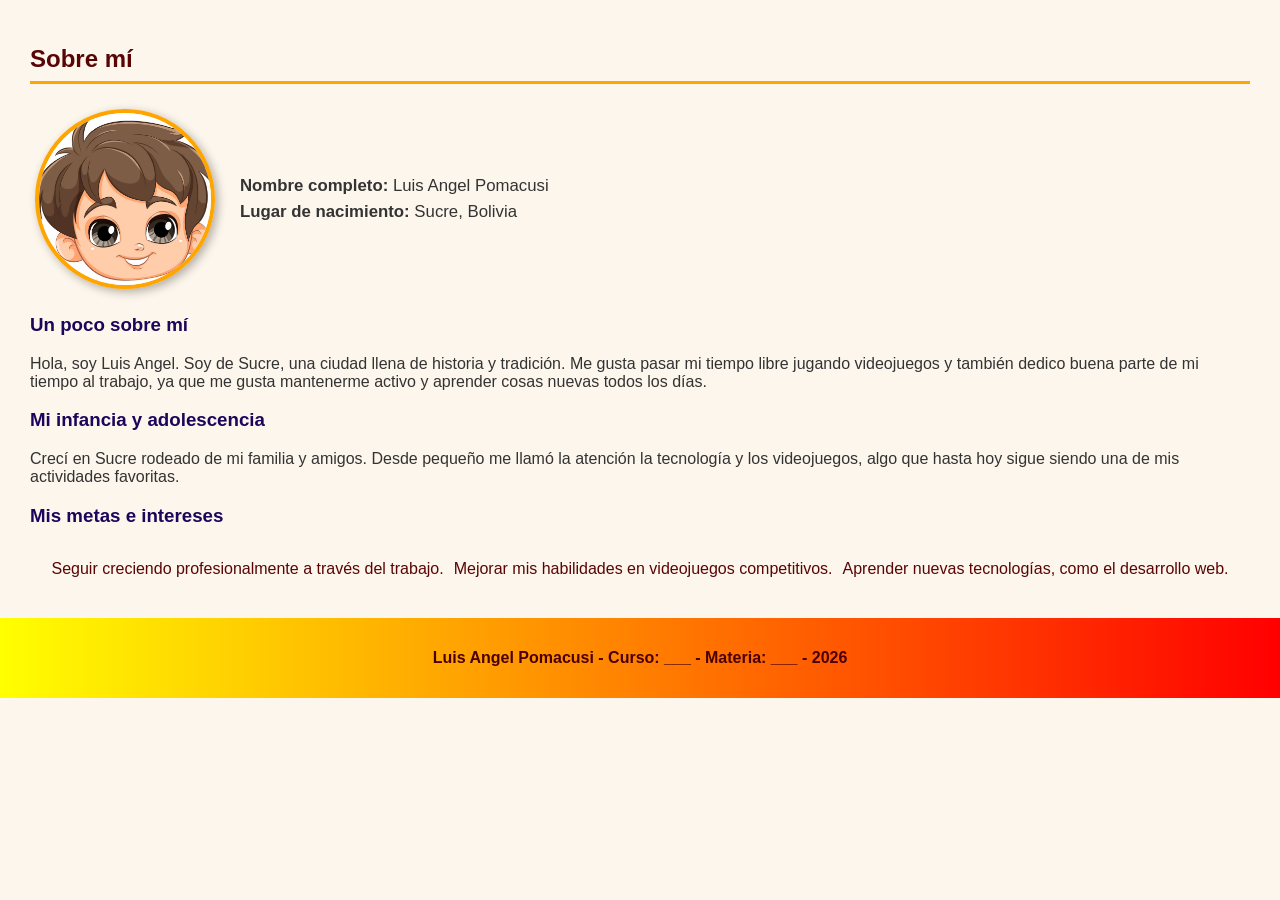
==== sobre_mi.html @ d3d103d2 "Add files via upload" ====
<!DOCTYPE html>
<html lang="es">
<head>
<meta charset="UTF-8">
<title>Sobre mí</title>
<link rel="stylesheet" href="hoja_de_estilo_practica.css">
</head>
<body class="pagina-interna">

<section class="contenido-pagina">
    <h2>Sobre mí</h2>

    <div class="perfil">
        <img src="NIÑO.avif" alt="Foto de Luis Angel Pomacusi" class="foto-perfil">

        <div class="datos-perfil">
            <p><strong>Nombre completo:</strong> Luis Angel Pomacusi</p>
            <p><strong>Lugar de nacimiento:</strong> Sucre, Bolivia</p>
        </div>
    </div>

    <h3>Un poco sobre mí</h3>
    <p>
        Hola, soy Luis Angel. Soy de Sucre, una ciudad llena de historia y tradición.
        Me gusta pasar mi tiempo libre jugando videojuegos y también dedico buena
        parte de mi tiempo al trabajo, ya que me gusta mantenerme activo y aprender
        cosas nuevas todos los días.
    </p>

    <h3>Mi infancia y adolescencia</h3>
    <p>
        Crecí en Sucre rodeado de mi familia y amigos. Desde pequeño me llamó la
        atención la tecnología y los videojuegos, algo que hasta hoy sigue siendo
        una de mis actividades favoritas.
    </p>

    <h3>Mis metas e intereses</h3>
    <ul>
        <li>Seguir creciendo profesionalmente a través del trabajo.</li>
        <li>Mejorar mis habilidades en videojuegos competitivos.</li>
        <li>Aprender nuevas tecnologías, como el desarrollo web.</li>
    </ul>
</section>
<footer>
  <p>Luis Angel Pomacusi - Curso: ___ - Materia: ___ - 2026</p>
</footer>



</body>
</html>
---- hoja_de_estilo_practica.css ----
/* ===== Reset básico ===== */
* {
    box-sizing: border-box;
}

body {
    margin: 0;
    font-family: 'Lucida Sans', 'Lucida Sans Regular', 'Lucida Grande', 'Lucida Sans Unicode', Geneva, Verdana, sans-serif;
    background-color: #fdf6ec;
    color: #333;
}

/* ===== Header ===== */
header{
    background: linear-gradient(
        to right,
        yellow,
        red
    );
    display: flex;
    align-items: center;
    padding: 15px 30px;
    gap: 20px;
}

.logo{
    width: 70px;
    height: 70px;
    border-radius: 50%;
    object-fit: cover;
    border: 3px solid white;
}

.titulo-header h1{
    margin: 0;
    color: #4a0000;
}

.titulo-header p{
    margin: 5px 0 0 0;
    color: #4a0000;
}

/* ===== Menú de navegación ===== */
nav{
    background-color: #2b2b2b;
}

ul{
    display: flex;
    list-style: none;
    padding: 10px;
    margin: 0;
    color: rgb(90, 5, 5);
    font-size: medium;
    justify-content: center;
}

li{
    padding: 5px;
}

li a{
    display: block;
    padding: 10px 20px;
    color: white;
    text-decoration: none;
    border-radius: 8px;
    transition: all 0.3s ease;
}

ul li a:hover{
    color: rgb(255, 230, 150);
    background-color: rgb(28, 5, 90);
    cursor: pointer;
    font-size: large;
    font-family: 'Franklin Gothic Medium', 'Arial Narrow', Arial, sans-serif;
}

/* ===== Iframe ===== */
iframe{
    display: block;
    width: 90%;
    height: 500px;
    margin: 20px auto;
    border: 2px solid #333;
    border-radius: 10px;
    background-color: white;
}

/* ===== Contenido de páginas internas (dentro del iframe) ===== */
.pagina-interna{
    margin: 0;
    padding: 0;
}

.contenido-pagina{
    padding: 25px 30px;
}

.contenido-pagina h2{
    color: rgb(90, 5, 5);
    border-bottom: 3px solid orange;
    padding-bottom: 8px;
}

.contenido-pagina h3{
    color: rgb(28, 5, 90);
}

/* ===== Sección "Sobre mí" ===== */
.perfil{
    display: flex;
    align-items: center;
    gap: 20px;
    flex-wrap: wrap;
    margin-bottom: 20px;
}

.foto-perfil{
    width: 180px;
    height: 180px;
    object-fit: cover;
    border-radius: 50%;
    border: 4px solid orange;
    box-shadow: 3px 3px 10px rgba(0,0,0,0.3);
}

.datos-perfil p{
    margin: 6px 0;
    font-size: 1.05em;
}

/* ===== Sección "Mis hobbies" ===== */
.hobby{
    background-color: #fff;
    border-radius: 15px;
    padding: 20px;
    margin-bottom: 25px;
    box-shadow: 2px 2px 12px rgba(0,0,0,0.15);
}

.galeria-hobby{
    display: flex;
    gap: 15px;
    flex-wrap: wrap;
    margin-top: 10px;
}

.galeria-hobby img{
    width: 100px;
    height: 120px;
    object-fit: cover;
    border-radius: 12px;
    border: 3px solid orange;
    box-shadow: 2px 2px 8px rgba(0,0,0,0.25);
}
img {
    width: 220px;
    height: 160px;
    object-fit: cover;
    border-radius: 10px;
    margin: 5px;
}
/* ===== Sección "Mi ciudad" ===== */
.imagen-ciudad{
    width: 100%;
    max-width: 500px;
    height: 300px;
    object-fit: cover;
    border-radius: 15px;
    display: block;
    margin: 0 auto 20px auto;
    box-shadow: 2px 2px 10px rgba(0,0,0,0.3);
}

/* ===== Footer ===== */
footer{
    background: linear-gradient(
        to right,
        yellow,
        red
    );
    text-align: center;
    padding: 15px;
    font-weight: bold;
    color: #4a0000;
}

/* ===== Elementos reutilizables (opcionales) ===== */
.imagenfondo{
    background-image:url("imagenes/banner.jpg");
    background-size: cover;
    background-position: center;
    background-repeat: no-repeat;
    justify-content: center;
    align-items: center;
    text-align: center;
    display: flex;
    height: 160px;
}
.fondo{
    background: rgba(0, 0, 0, 0.6);
    padding: 40px;
    border-radius: 25px;
    width: 60%;
    height: 60px;
}
h2.beige-text{
    color: beige;
}
.boton{
    background-color: red;
    color: orange;
    padding: 20px 90px;
    border-radius: 30px;
    font-size: large;
    border: none;
}
.boton:hover{
    color: white;
    transform: scale(1.1);
    cursor: pointer;
}
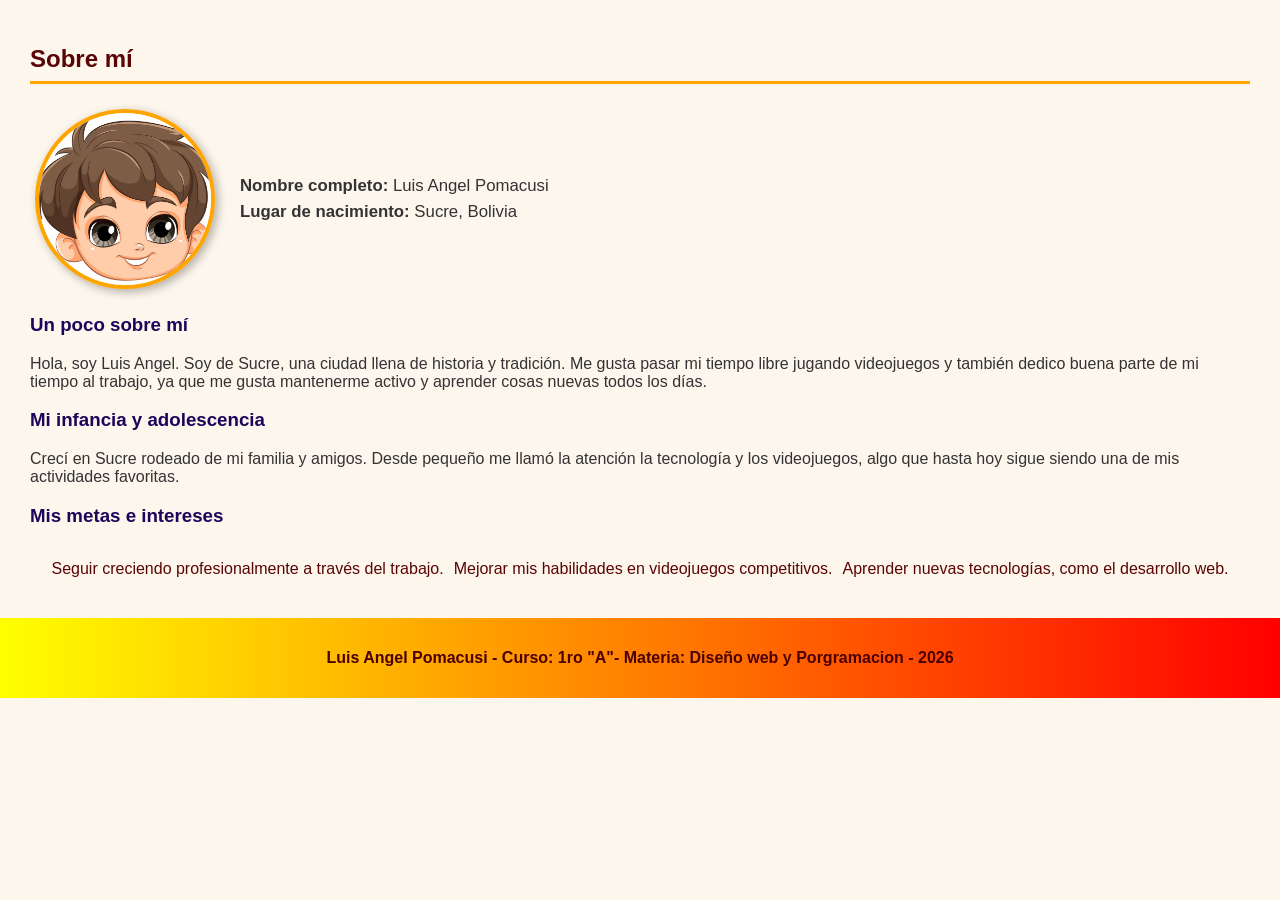
==== commit a4d4844a: "Revise content in sobre_mi.html Updated footer with course and subject details." ====
--- a/sobre_mi.html
+++ b/sobre_mi.html
@@ -42,10 +42,10 @@
     </ul>
 </section>
 <footer>
-  <p>Luis Angel Pomacusi - Curso: ___ - Materia: ___ - 2026</p>
+  <p>Luis Angel Pomacusi - Curso: 1ro "A"- Materia: Diseño web y Porgramacion - 2026</p>
 </footer>
 
 
 
 </body>
-</html>+</html>
--- a/hoja_de_estilo_practica.css
+++ b/hoja_de_estilo_practica.css
@@ -42,7 +42,7 @@
 }
 
 /* ===== Menú de navegación ===== */
-nav{
+.menu{
     background-color: #2b2b2b;
 }
 
@@ -221,4 +221,4 @@
     color: white;
     transform: scale(1.1);
     cursor: pointer;
-}+}
